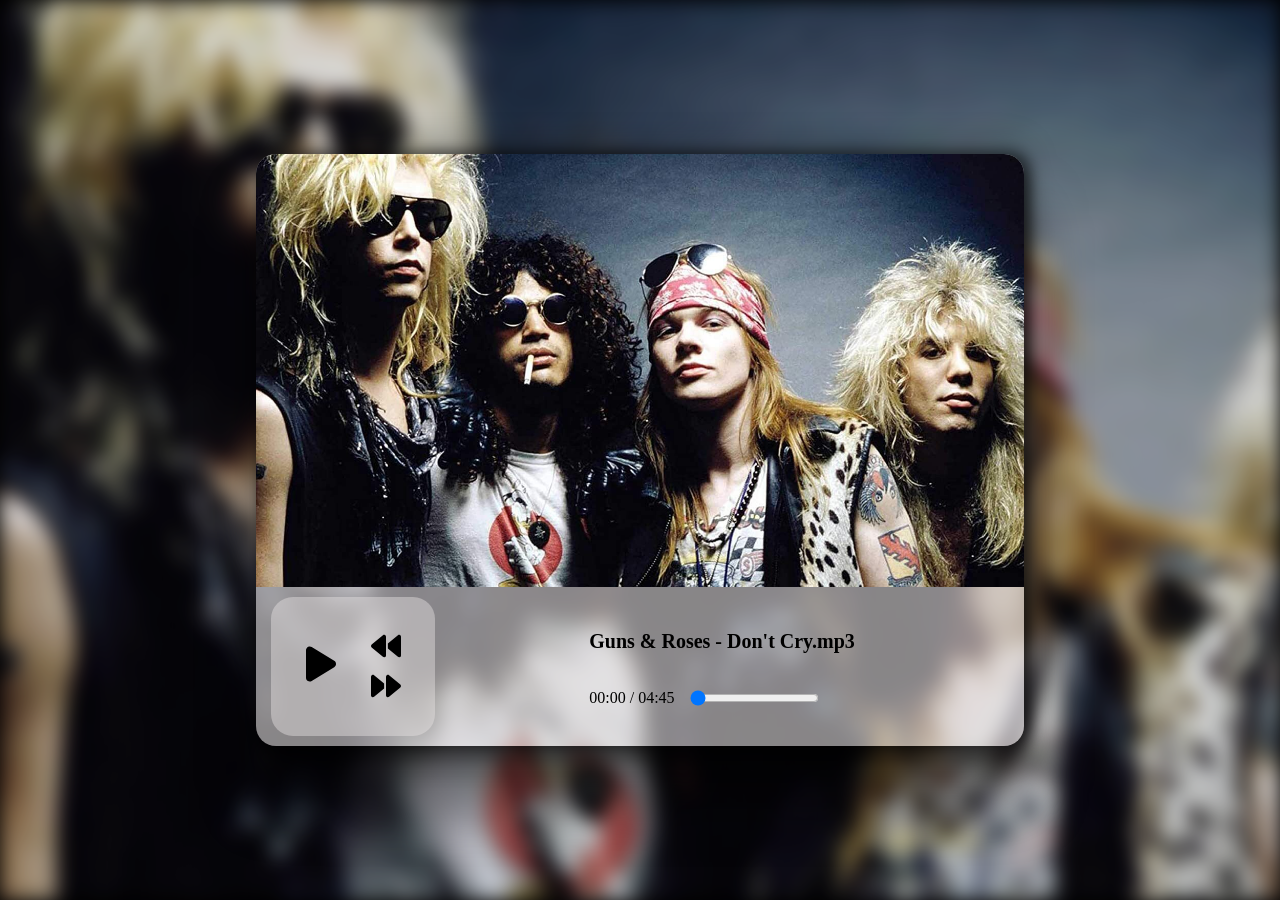
==== audio-player/index.html @ 1504d174 "feat: add base functional feature" ====
<!DOCTYPE html>
<html lang="en">

<head>
    <meta charset="UTF-8">
    <meta name="viewport" content="width=device-width, initial-scale=1.0">
    <link rel="stylesheet" href="style.css">
    <link rel="shortcut icon" href="./assets/icons/icons-music.png" type="image/x-icon">
    <title>Audio player</title>
</head>

<body>
    <div class="wrapper">
        <div class="player__back">
        </div>
        <div class="player">
            <audio></audio>
            <img class="player__img" src="" alt="photo">
            <div class="player__controlls">
                <div class="controlls">
                    <div class="play-pause">
                        <svg class="controlls__item icon-play" xmlns="http://www.w3.org/2000/svg" viewBox="0 0 384 512">
                            <path
                                d="M73 39c-14.8-9.1-33.4-9.4-48.5-.9S0 62.6 0 80L0 432c0 17.4 9.4 33.4 24.5 41.9s33.7 8.1 48.5-.9L361 297c14.3-8.7 23-24.2 23-41s-8.7-32.2-23-41L73 39z" />
                        </svg>
                        <svg class="controlls__item icon-pause controlls-blocked" xmlns="http://www.w3.org/2000/svg"
                            viewBox="0 0 320 512">
                            <path
                                d="M48 64C21.5 64 0 85.5 0 112L0 400c0 26.5 21.5 48 48 48l32 0c26.5 0 48-21.5 48-48l0-288c0-26.5-21.5-48-48-48L48 64zm192 0c-26.5 0-48 21.5-48 48l0 288c0 26.5 21.5 48 48 48l32 0c26.5 0 48-21.5 48-48l0-288c0-26.5-21.5-48-48-48l-32 0z" />
                        </svg>
                    </div>
                    <div class="prev-next">
                        <svg class="controlls__item icon-prev" xmlns="http://www.w3.org/2000/svg" viewBox="0 0 512 512">
                            <path
                                d="M459.5 440.6c9.5 7.9 22.8 9.7 34.1 4.4s18.4-16.6 18.4-29l0-320c0-12.4-7.2-23.7-18.4-29s-24.5-3.6-34.1 4.4L288 214.3l0 41.7 0 41.7L459.5 440.6zM256 352l0-96 0-128 0-32c0-12.4-7.2-23.7-18.4-29s-24.5-3.6-34.1 4.4l-192 160C4.2 237.5 0 246.5 0 256s4.2 18.5 11.5 24.6l192 160c9.5 7.9 22.8 9.7 34.1 4.4s18.4-16.6 18.4-29l0-64z" />
                        </svg>
                        <svg class="controlls__item icon-next" xmlns="http://www.w3.org/2000/svg" viewBox="0 0 512 512">
                            <path
                                d="M52.5 440.6c-9.5 7.9-22.8 9.7-34.1 4.4S0 428.4 0 416L0 96C0 83.6 7.2 72.3 18.4 67s24.5-3.6 34.1 4.4L224 214.3l0 41.7 0 41.7L52.5 440.6zM256 352l0-96 0-128 0-32c0-12.4 7.2-23.7 18.4-29s24.5-3.6 34.1 4.4l192 160c7.3 6.1 11.5 15.1 11.5 24.6s-4.2 18.5-11.5 24.6l-192 160c-9.5 7.9-22.8 9.7-34.1 4.4s-18.4-16.6-18.4-29l0-64z" />
                        </svg>
                    </div>
                </div>
                <div class="progress">
                    <h3 class="name-track"></h3>
                    <p class="id_track"></p>
                    <div class="progress-block">
                        <p class="progress__time"><span class="current-time"></span> / <span class="end-time"></span>
                        </p>
                        <input class="progress__line" type="range" min="0" value="0">
                    </div>
                </div>
                <div class="controlls__extra">
                </div>
            </div>
        </div>
    </div>

    <script src="./data.js"></script>
    <script src="./script.js"></script>
</body>

</html>
---- audio-player/style.css ----
body {
  margin: 0;
  background-color: black;
}

.wrapper {
  width: 100vw;
  height: 100vh;
  display: -webkit-box;
  display: -ms-flexbox;
  display: flex;
  -webkit-box-align: center;
      -ms-flex-align: center;
          align-items: center;
  -webkit-box-pack: center;
      -ms-flex-pack: center;
          justify-content: center;
}

.player__back {
  width: 100vw;
  height: 100vh;
  position: fixed;
  left: 0;
  top: 0;
  background-size: cover;
  -webkit-filter: blur(10px);
          filter: blur(10px);
  opacity: 85%;
}

.player {
  width: 60%;
  display: -webkit-box;
  display: -ms-flexbox;
  display: flex;
  -webkit-box-orient: vertical;
  -webkit-box-direction: normal;
      -ms-flex-direction: column;
          flex-direction: column;
  -webkit-box-align: center;
      -ms-flex-align: center;
          align-items: center;
  -webkit-box-pack: center;
      -ms-flex-pack: center;
          justify-content: center;
  position: relative;
  z-index: 10;
  background-color: #efebeb8f;
  border-radius: 20px;
  -webkit-box-shadow: rgba(0, 0, 0, 0.55) 4px 54px 55px, rgba(0, 0, 0, 0.22) 5px -12px 30px, rgba(0, 0, 0, 0.22) 3px 17px 29px, rgba(0, 0, 0, 0.27) 5px 12px 13px, rgba(0, 0, 0, 0.49) 6px -3px 13px;
          box-shadow: rgba(0, 0, 0, 0.55) 4px 54px 55px, rgba(0, 0, 0, 0.22) 5px -12px 30px, rgba(0, 0, 0, 0.22) 3px 17px 29px, rgba(0, 0, 0, 0.27) 5px 12px 13px, rgba(0, 0, 0, 0.49) 6px -3px 13px;
}

.player__img {
  width: 100%;
  border-top-left-radius: 20px;
  border-top-right-radius: 20px;
}

.player__controlls {
  width: 100%;
  padding: 10px 15px;
  -webkit-box-sizing: border-box;
          box-sizing: border-box;
  display: -webkit-box;
  display: -ms-flexbox;
  display: flex;
  -webkit-box-pack: justify;
      -ms-flex-pack: justify;
          justify-content: space-between;
  -webkit-box-align: center;
      -ms-flex-align: center;
          align-items: center;
  gap: 10px;
}

.player .controlls {
  height: -webkit-fit-content;
  height: -moz-fit-content;
  height: fit-content;
  display: -webkit-box;
  display: -ms-flexbox;
  display: flex;
  -webkit-box-align: center;
      -ms-flex-align: center;
          align-items: center;
  gap: 25px;
  height: fit-content;
  padding: 4%;
  border-radius: 22px;
  background-color: #ebe6e66e;
}

.player .controlls__item {
  width: 30px;
  padding: 5px;
  cursor: pointer;
  -webkit-transition: -webkit-transform 0.3s ease-in-out;
  transition: -webkit-transform 0.3s ease-in-out;
  transition: transform 0.3s ease-in-out;
  transition: transform 0.3s ease-in-out, -webkit-transform 0.3s ease-in-out;
}

.player .controlls__item:hover path {
  fill: green;
}

.player .controlls__item:hover {
  -webkit-transform: scale(1.3);
          transform: scale(1.3);
}

.player .controlls-blocked {
  display: none;
}

.player .prev-next {
  display: -webkit-box;
  display: -ms-flexbox;
  display: flex;
  -webkit-box-orient: vertical;
  -webkit-box-direction: normal;
      -ms-flex-direction: column;
          flex-direction: column;
}

.player .progress {
  display: -webkit-box;
  display: -ms-flexbox;
  display: flex;
  -webkit-box-orient: vertical;
  -webkit-box-direction: normal;
      -ms-flex-direction: column;
          flex-direction: column;
  -webkit-box-pack: center;
      -ms-flex-pack: center;
          justify-content: center;
}

.player .progress__line {
  cursor: pointer;
  background-color: grey;
  margin-left: 15px;
}

.player .progress-block {
  display: -webkit-box;
  display: -ms-flexbox;
  display: flex;
}

.player .name-track {
  font-size: 20px;
}

.player .id_track {
  display: none;
}
/*# sourceMappingURL=style.css.map */
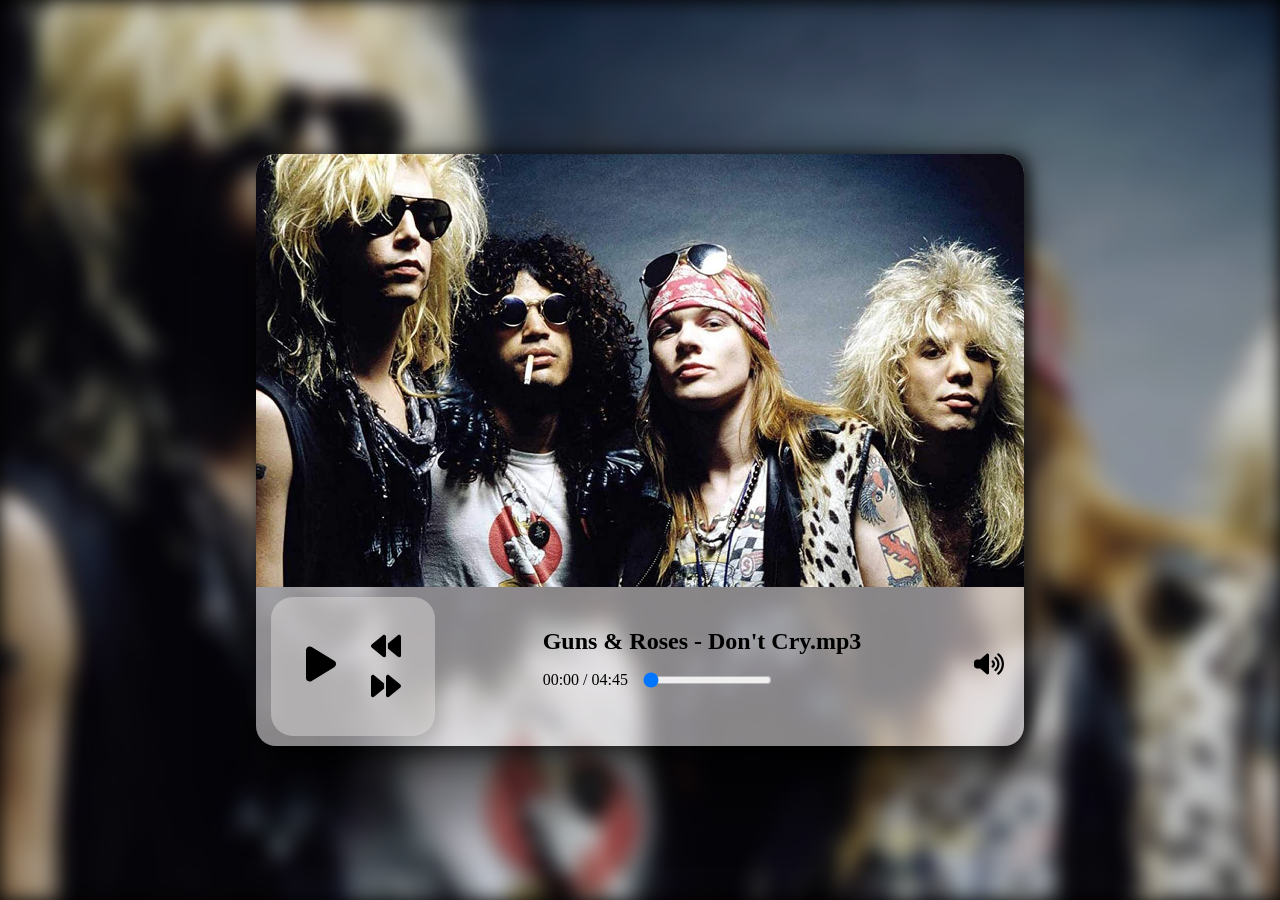
==== commit 0daa4721: "feat: add mute functionality" ====
--- a/audio-player/index.html
+++ b/audio-player/index.html
@@ -50,6 +50,24 @@
                     </div>
                 </div>
                 <div class="controlls__extra">
+                    <div class="mute">
+                        <div class="mute__changing">
+                            <svg class="controlls__item mute__on" xmlns="http://www.w3.org/2000/svg"
+                                viewBox="0 0 640 512">
+                                <path
+                                    d="M533.6 32.5C598.5 85.2 640 165.8 640 256s-41.5 170.7-106.4 223.5c-10.3 8.4-25.4 6.8-33.8-3.5s-6.8-25.4 3.5-33.8C557.5 398.2 592 331.2 592 256s-34.5-142.2-88.7-186.3c-10.3-8.4-11.8-23.5-3.5-33.8s23.5-11.8 33.8-3.5zM473.1 107c43.2 35.2 70.9 88.9 70.9 149s-27.7 113.8-70.9 149c-10.3 8.4-25.4 6.8-33.8-3.5s-6.8-25.4 3.5-33.8C475.3 341.3 496 301.1 496 256s-20.7-85.3-53.2-111.8c-10.3-8.4-11.8-23.5-3.5-33.8s23.5-11.8 33.8-3.5zm-60.5 74.5C434.1 199.1 448 225.9 448 256s-13.9 56.9-35.4 74.5c-10.3 8.4-25.4 6.8-33.8-3.5s-6.8-25.4 3.5-33.8C393.1 284.4 400 271 400 256s-6.9-28.4-17.7-37.3c-10.3-8.4-11.8-23.5-3.5-33.8s23.5-11.8 33.8-3.5zM301.1 34.8C312.6 40 320 51.4 320 64l0 384c0 12.6-7.4 24-18.9 29.2s-25 3.1-34.4-5.3L131.8 352 64 352c-35.3 0-64-28.7-64-64l0-64c0-35.3 28.7-64 64-64l67.8 0L266.7 40.1c9.4-8.4 22.9-10.4 34.4-5.3z" />
+                            </svg>
+                            <svg class="controlls__item mute__off controlls-blocked" xmlns="http://www.w3.org/2000/svg"
+                                viewBox="0 0 576 512">
+                                <path
+                                    d="M301.1 34.8C312.6 40 320 51.4 320 64l0 384c0 12.6-7.4 24-18.9 29.2s-25 3.1-34.4-5.3L131.8 352 64 352c-35.3 0-64-28.7-64-64l0-64c0-35.3 28.7-64 64-64l67.8 0L266.7 40.1c9.4-8.4 22.9-10.4 34.4-5.3zM425 167l55 55 55-55c9.4-9.4 24.6-9.4 33.9 0s9.4 24.6 0 33.9l-55 55 55 55c9.4 9.4 9.4 24.6 0 33.9s-24.6 9.4-33.9 0l-55-55-55 55c-9.4 9.4-24.6 9.4-33.9 0s-9.4-24.6 0-33.9l55-55-55-55c-9.4-9.4-9.4-24.6 0-33.9s24.6-9.4 33.9 0z" />
+                            </svg>
+                        </div>
+                        <div class="mute-change">
+                            <input class="mute__range controlls-blocked" type="range" min="0" max="1" value="0.5"
+                                step="0.1">
+                        </div>
+                    </div>
                 </div>
             </div>
         </div>
--- a/audio-player/style.css
+++ b/audio-player/style.css
@@ -103,7 +103,7 @@
 }
 
 .player .controlls__item:hover path {
-  fill: green;
+  fill: #1976d2;
 }
 
 .player .controlls__item:hover {
@@ -151,10 +151,29 @@
 }
 
 .player .name-track {
-  font-size: 20px;
+  font-size: 24px;
+  margin: 0;
 }
 
 .player .id_track {
   display: none;
 }
+
+.player .mute {
+  position: relative;
+}
+
+.player .mute-change {
+  -webkit-transform: rotate(-90deg);
+          transform: rotate(-90deg);
+  position: absolute;
+  right: -48px;
+  top: -77px;
+  background-color: white;
+  border-radius: 10px;
+}
+
+.player .mute__range {
+  cursor: pointer;
+}
 /*# sourceMappingURL=style.css.map */
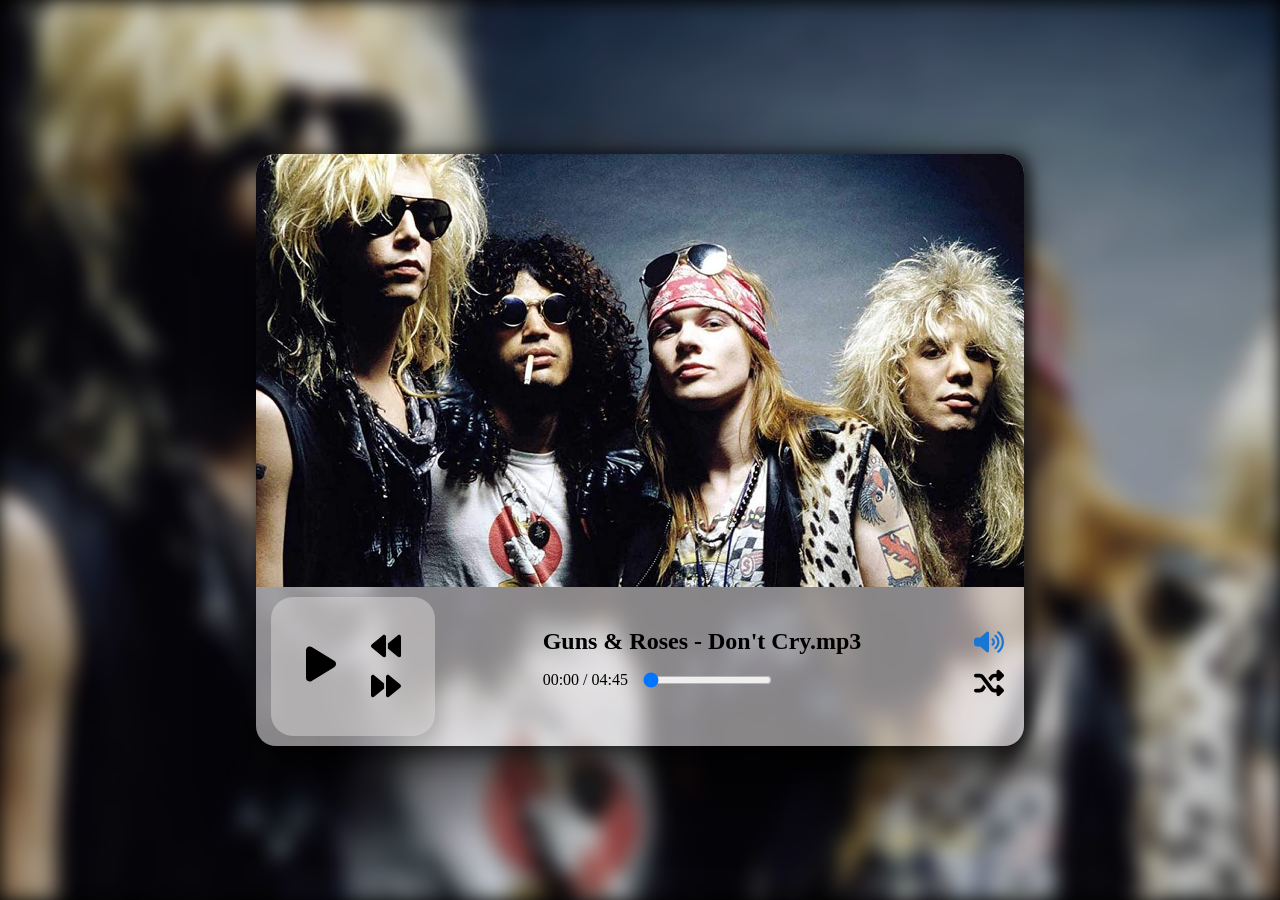
==== commit 00b4b215: "feat: add shuffle functionality" ====
--- a/audio-player/index.html
+++ b/audio-player/index.html
@@ -52,7 +52,7 @@
                 <div class="controlls__extra">
                     <div class="mute">
                         <div class="mute__changing">
-                            <svg class="controlls__item mute__on" xmlns="http://www.w3.org/2000/svg"
+                            <svg class="controlls__item mute__on controlls--checked" xmlns="http://www.w3.org/2000/svg"
                                 viewBox="0 0 640 512">
                                 <path
                                     d="M533.6 32.5C598.5 85.2 640 165.8 640 256s-41.5 170.7-106.4 223.5c-10.3 8.4-25.4 6.8-33.8-3.5s-6.8-25.4 3.5-33.8C557.5 398.2 592 331.2 592 256s-34.5-142.2-88.7-186.3c-10.3-8.4-11.8-23.5-3.5-33.8s23.5-11.8 33.8-3.5zM473.1 107c43.2 35.2 70.9 88.9 70.9 149s-27.7 113.8-70.9 149c-10.3 8.4-25.4 6.8-33.8-3.5s-6.8-25.4 3.5-33.8C475.3 341.3 496 301.1 496 256s-20.7-85.3-53.2-111.8c-10.3-8.4-11.8-23.5-3.5-33.8s23.5-11.8 33.8-3.5zm-60.5 74.5C434.1 199.1 448 225.9 448 256s-13.9 56.9-35.4 74.5c-10.3 8.4-25.4 6.8-33.8-3.5s-6.8-25.4 3.5-33.8C393.1 284.4 400 271 400 256s-6.9-28.4-17.7-37.3c-10.3-8.4-11.8-23.5-3.5-33.8s23.5-11.8 33.8-3.5zM301.1 34.8C312.6 40 320 51.4 320 64l0 384c0 12.6-7.4 24-18.9 29.2s-25 3.1-34.4-5.3L131.8 352 64 352c-35.3 0-64-28.7-64-64l0-64c0-35.3 28.7-64 64-64l67.8 0L266.7 40.1c9.4-8.4 22.9-10.4 34.4-5.3z" />
@@ -68,6 +68,12 @@
                                 step="0.1">
                         </div>
                     </div>
+                    <div class="shuffle-tracks">
+                        <svg class="controlls__item" xmlns="http://www.w3.org/2000/svg" viewBox="0 0 512 512">
+                            <path
+                                d="M403.8 34.4c12-5 25.7-2.2 34.9 6.9l64 64c6 6 9.4 14.1 9.4 22.6s-3.4 16.6-9.4 22.6l-64 64c-9.2 9.2-22.9 11.9-34.9 6.9s-19.8-16.6-19.8-29.6l0-32-32 0c-10.1 0-19.6 4.7-25.6 12.8L284 229.3 244 176l31.2-41.6C293.3 110.2 321.8 96 352 96l32 0 0-32c0-12.9 7.8-24.6 19.8-29.6zM164 282.7L204 336l-31.2 41.6C154.7 401.8 126.2 416 96 416l-64 0c-17.7 0-32-14.3-32-32s14.3-32 32-32l64 0c10.1 0 19.6-4.7 25.6-12.8L164 282.7zm274.6 188c-9.2 9.2-22.9 11.9-34.9 6.9s-19.8-16.6-19.8-29.6l0-32-32 0c-30.2 0-58.7-14.2-76.8-38.4L121.6 172.8c-6-8.1-15.5-12.8-25.6-12.8l-64 0c-17.7 0-32-14.3-32-32s14.3-32 32-32l64 0c30.2 0 58.7 14.2 76.8 38.4L326.4 339.2c6 8.1 15.5 12.8 25.6 12.8l32 0 0-32c0-12.9 7.8-24.6 19.8-29.6s25.7-2.2 34.9 6.9l64 64c6 6 9.4 14.1 9.4 22.6s-3.4 16.6-9.4 22.6l-64 64z" />
+                        </svg>
+                    </div>
                 </div>
             </div>
         </div>
--- a/audio-player/style.css
+++ b/audio-player/style.css
@@ -92,6 +92,10 @@
   background-color: #ebe6e66e;
 }
 
+.player .controlls--checked path {
+  fill: #1976d2;
+}
+
 .player .controlls__item {
   width: 30px;
   padding: 5px;
@@ -167,8 +171,8 @@
   -webkit-transform: rotate(-90deg);
           transform: rotate(-90deg);
   position: absolute;
-  right: -48px;
-  top: -77px;
+  right: -50px;
+  top: -78px;
   background-color: white;
   border-radius: 10px;
 }
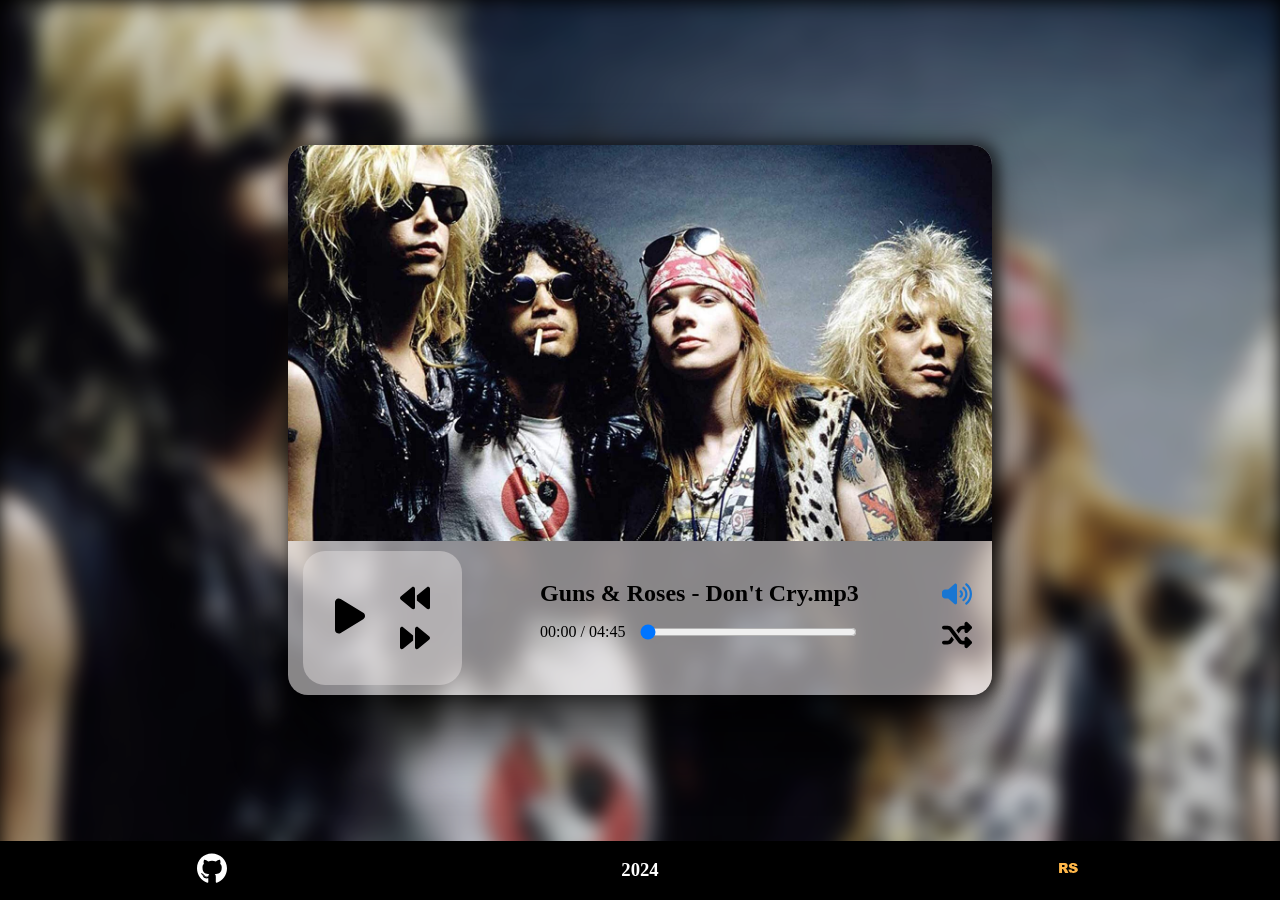
==== commit 8dad084f: "feat: add app mobile version" ====
--- a/audio-player/index.html
+++ b/audio-player/index.html
@@ -10,75 +10,92 @@
 </head>
 
 <body>
+    <header></header>
     <div class="wrapper">
-        <div class="player__back">
-        </div>
-        <div class="player">
-            <audio></audio>
-            <img class="player__img" src="" alt="photo">
-            <div class="player__controlls">
-                <div class="controlls">
-                    <div class="play-pause">
-                        <svg class="controlls__item icon-play" xmlns="http://www.w3.org/2000/svg" viewBox="0 0 384 512">
-                            <path
-                                d="M73 39c-14.8-9.1-33.4-9.4-48.5-.9S0 62.6 0 80L0 432c0 17.4 9.4 33.4 24.5 41.9s33.7 8.1 48.5-.9L361 297c14.3-8.7 23-24.2 23-41s-8.7-32.2-23-41L73 39z" />
-                        </svg>
-                        <svg class="controlls__item icon-pause controlls-blocked" xmlns="http://www.w3.org/2000/svg"
-                            viewBox="0 0 320 512">
-                            <path
-                                d="M48 64C21.5 64 0 85.5 0 112L0 400c0 26.5 21.5 48 48 48l32 0c26.5 0 48-21.5 48-48l0-288c0-26.5-21.5-48-48-48L48 64zm192 0c-26.5 0-48 21.5-48 48l0 288c0 26.5 21.5 48 48 48l32 0c26.5 0 48-21.5 48-48l0-288c0-26.5-21.5-48-48-48l-32 0z" />
-                        </svg>
-                    </div>
-                    <div class="prev-next">
-                        <svg class="controlls__item icon-prev" xmlns="http://www.w3.org/2000/svg" viewBox="0 0 512 512">
-                            <path
-                                d="M459.5 440.6c9.5 7.9 22.8 9.7 34.1 4.4s18.4-16.6 18.4-29l0-320c0-12.4-7.2-23.7-18.4-29s-24.5-3.6-34.1 4.4L288 214.3l0 41.7 0 41.7L459.5 440.6zM256 352l0-96 0-128 0-32c0-12.4-7.2-23.7-18.4-29s-24.5-3.6-34.1 4.4l-192 160C4.2 237.5 0 246.5 0 256s4.2 18.5 11.5 24.6l192 160c9.5 7.9 22.8 9.7 34.1 4.4s18.4-16.6 18.4-29l0-64z" />
-                        </svg>
-                        <svg class="controlls__item icon-next" xmlns="http://www.w3.org/2000/svg" viewBox="0 0 512 512">
-                            <path
-                                d="M52.5 440.6c-9.5 7.9-22.8 9.7-34.1 4.4S0 428.4 0 416L0 96C0 83.6 7.2 72.3 18.4 67s24.5-3.6 34.1 4.4L224 214.3l0 41.7 0 41.7L52.5 440.6zM256 352l0-96 0-128 0-32c0-12.4 7.2-23.7 18.4-29s24.5-3.6 34.1 4.4l192 160c7.3 6.1 11.5 15.1 11.5 24.6s-4.2 18.5-11.5 24.6l-192 160c-9.5 7.9-22.8 9.7-34.1 4.4s-18.4-16.6-18.4-29l0-64z" />
-                        </svg>
-                    </div>
-                </div>
-                <div class="progress">
-                    <h3 class="name-track"></h3>
-                    <p class="id_track"></p>
-                    <div class="progress-block">
-                        <p class="progress__time"><span class="current-time"></span> / <span class="end-time"></span>
-                        </p>
-                        <input class="progress__line" type="range" min="0" value="0">
-                    </div>
-                </div>
-                <div class="controlls__extra">
-                    <div class="mute">
-                        <div class="mute__changing">
-                            <svg class="controlls__item mute__on controlls--checked" xmlns="http://www.w3.org/2000/svg"
-                                viewBox="0 0 640 512">
+        <main>
+            <div class="player__back">
+            </div>
+            <div class="player">
+                <audio></audio>
+                <img class="player__img" src="" alt="photo">
+                <div class="player__controlls">
+                    <div class="controlls">
+                        <div class="play-pause">
+                            <svg class="controlls__item icon-play" xmlns="http://www.w3.org/2000/svg"
+                                viewBox="0 0 384 512">
                                 <path
-                                    d="M533.6 32.5C598.5 85.2 640 165.8 640 256s-41.5 170.7-106.4 223.5c-10.3 8.4-25.4 6.8-33.8-3.5s-6.8-25.4 3.5-33.8C557.5 398.2 592 331.2 592 256s-34.5-142.2-88.7-186.3c-10.3-8.4-11.8-23.5-3.5-33.8s23.5-11.8 33.8-3.5zM473.1 107c43.2 35.2 70.9 88.9 70.9 149s-27.7 113.8-70.9 149c-10.3 8.4-25.4 6.8-33.8-3.5s-6.8-25.4 3.5-33.8C475.3 341.3 496 301.1 496 256s-20.7-85.3-53.2-111.8c-10.3-8.4-11.8-23.5-3.5-33.8s23.5-11.8 33.8-3.5zm-60.5 74.5C434.1 199.1 448 225.9 448 256s-13.9 56.9-35.4 74.5c-10.3 8.4-25.4 6.8-33.8-3.5s-6.8-25.4 3.5-33.8C393.1 284.4 400 271 400 256s-6.9-28.4-17.7-37.3c-10.3-8.4-11.8-23.5-3.5-33.8s23.5-11.8 33.8-3.5zM301.1 34.8C312.6 40 320 51.4 320 64l0 384c0 12.6-7.4 24-18.9 29.2s-25 3.1-34.4-5.3L131.8 352 64 352c-35.3 0-64-28.7-64-64l0-64c0-35.3 28.7-64 64-64l67.8 0L266.7 40.1c9.4-8.4 22.9-10.4 34.4-5.3z" />
+                                    d="M73 39c-14.8-9.1-33.4-9.4-48.5-.9S0 62.6 0 80L0 432c0 17.4 9.4 33.4 24.5 41.9s33.7 8.1 48.5-.9L361 297c14.3-8.7 23-24.2 23-41s-8.7-32.2-23-41L73 39z" />
                             </svg>
-                            <svg class="controlls__item mute__off controlls-blocked" xmlns="http://www.w3.org/2000/svg"
-                                viewBox="0 0 576 512">
+                            <svg class="controlls__item icon-pause controlls-blocked" xmlns="http://www.w3.org/2000/svg"
+                                viewBox="0 0 320 512">
                                 <path
-                                    d="M301.1 34.8C312.6 40 320 51.4 320 64l0 384c0 12.6-7.4 24-18.9 29.2s-25 3.1-34.4-5.3L131.8 352 64 352c-35.3 0-64-28.7-64-64l0-64c0-35.3 28.7-64 64-64l67.8 0L266.7 40.1c9.4-8.4 22.9-10.4 34.4-5.3zM425 167l55 55 55-55c9.4-9.4 24.6-9.4 33.9 0s9.4 24.6 0 33.9l-55 55 55 55c9.4 9.4 9.4 24.6 0 33.9s-24.6 9.4-33.9 0l-55-55-55 55c-9.4 9.4-24.6 9.4-33.9 0s-9.4-24.6 0-33.9l55-55-55-55c-9.4-9.4-9.4-24.6 0-33.9s24.6-9.4 33.9 0z" />
+                                    d="M48 64C21.5 64 0 85.5 0 112L0 400c0 26.5 21.5 48 48 48l32 0c26.5 0 48-21.5 48-48l0-288c0-26.5-21.5-48-48-48L48 64zm192 0c-26.5 0-48 21.5-48 48l0 288c0 26.5 21.5 48 48 48l32 0c26.5 0 48-21.5 48-48l0-288c0-26.5-21.5-48-48-48l-32 0z" />
                             </svg>
                         </div>
-                        <div class="mute-change">
-                            <input class="mute__range controlls-blocked" type="range" min="0" max="1" value="0.5"
-                                step="0.1">
+                        <div class="prev-next">
+                            <svg class="controlls__item icon-prev" xmlns="http://www.w3.org/2000/svg"
+                                viewBox="0 0 512 512">
+                                <path
+                                    d="M459.5 440.6c9.5 7.9 22.8 9.7 34.1 4.4s18.4-16.6 18.4-29l0-320c0-12.4-7.2-23.7-18.4-29s-24.5-3.6-34.1 4.4L288 214.3l0 41.7 0 41.7L459.5 440.6zM256 352l0-96 0-128 0-32c0-12.4-7.2-23.7-18.4-29s-24.5-3.6-34.1 4.4l-192 160C4.2 237.5 0 246.5 0 256s4.2 18.5 11.5 24.6l192 160c9.5 7.9 22.8 9.7 34.1 4.4s18.4-16.6 18.4-29l0-64z" />
+                            </svg>
+                            <svg class="controlls__item icon-next" xmlns="http://www.w3.org/2000/svg"
+                                viewBox="0 0 512 512">
+                                <path
+                                    d="M52.5 440.6c-9.5 7.9-22.8 9.7-34.1 4.4S0 428.4 0 416L0 96C0 83.6 7.2 72.3 18.4 67s24.5-3.6 34.1 4.4L224 214.3l0 41.7 0 41.7L52.5 440.6zM256 352l0-96 0-128 0-32c0-12.4 7.2-23.7 18.4-29s24.5-3.6 34.1 4.4l192 160c7.3 6.1 11.5 15.1 11.5 24.6s-4.2 18.5-11.5 24.6l-192 160c-9.5 7.9-22.8 9.7-34.1 4.4s-18.4-16.6-18.4-29l0-64z" />
+                            </svg>
                         </div>
                     </div>
-                    <div class="shuffle-tracks">
-                        <svg class="controlls__item" xmlns="http://www.w3.org/2000/svg" viewBox="0 0 512 512">
-                            <path
-                                d="M403.8 34.4c12-5 25.7-2.2 34.9 6.9l64 64c6 6 9.4 14.1 9.4 22.6s-3.4 16.6-9.4 22.6l-64 64c-9.2 9.2-22.9 11.9-34.9 6.9s-19.8-16.6-19.8-29.6l0-32-32 0c-10.1 0-19.6 4.7-25.6 12.8L284 229.3 244 176l31.2-41.6C293.3 110.2 321.8 96 352 96l32 0 0-32c0-12.9 7.8-24.6 19.8-29.6zM164 282.7L204 336l-31.2 41.6C154.7 401.8 126.2 416 96 416l-64 0c-17.7 0-32-14.3-32-32s14.3-32 32-32l64 0c10.1 0 19.6-4.7 25.6-12.8L164 282.7zm274.6 188c-9.2 9.2-22.9 11.9-34.9 6.9s-19.8-16.6-19.8-29.6l0-32-32 0c-30.2 0-58.7-14.2-76.8-38.4L121.6 172.8c-6-8.1-15.5-12.8-25.6-12.8l-64 0c-17.7 0-32-14.3-32-32s14.3-32 32-32l64 0c30.2 0 58.7 14.2 76.8 38.4L326.4 339.2c6 8.1 15.5 12.8 25.6 12.8l32 0 0-32c0-12.9 7.8-24.6 19.8-29.6s25.7-2.2 34.9 6.9l64 64c6 6 9.4 14.1 9.4 22.6s-3.4 16.6-9.4 22.6l-64 64z" />
-                        </svg>
+                    <div class="progress">
+                        <h3 class="name-track"></h3>
+                        <p class="id_track"></p>
+                        <div class="progress-block">
+                            <p class="progress__time"><span class="current-time"></span>&#160;/&#160;<span
+                                    class="end-time"></span>
+                            </p>
+                            <input class="progress__line" type="range" min="0" value="0">
+                        </div>
+                    </div>
+                    <div class="controlls__extra">
+                        <div class="mute">
+                            <div class="mute__changing">
+                                <svg class="controlls__item mute__on controlls--checked"
+                                    xmlns="http://www.w3.org/2000/svg" viewBox="0 0 640 512">
+                                    <path
+                                        d="M533.6 32.5C598.5 85.2 640 165.8 640 256s-41.5 170.7-106.4 223.5c-10.3 8.4-25.4 6.8-33.8-3.5s-6.8-25.4 3.5-33.8C557.5 398.2 592 331.2 592 256s-34.5-142.2-88.7-186.3c-10.3-8.4-11.8-23.5-3.5-33.8s23.5-11.8 33.8-3.5zM473.1 107c43.2 35.2 70.9 88.9 70.9 149s-27.7 113.8-70.9 149c-10.3 8.4-25.4 6.8-33.8-3.5s-6.8-25.4 3.5-33.8C475.3 341.3 496 301.1 496 256s-20.7-85.3-53.2-111.8c-10.3-8.4-11.8-23.5-3.5-33.8s23.5-11.8 33.8-3.5zm-60.5 74.5C434.1 199.1 448 225.9 448 256s-13.9 56.9-35.4 74.5c-10.3 8.4-25.4 6.8-33.8-3.5s-6.8-25.4 3.5-33.8C393.1 284.4 400 271 400 256s-6.9-28.4-17.7-37.3c-10.3-8.4-11.8-23.5-3.5-33.8s23.5-11.8 33.8-3.5zM301.1 34.8C312.6 40 320 51.4 320 64l0 384c0 12.6-7.4 24-18.9 29.2s-25 3.1-34.4-5.3L131.8 352 64 352c-35.3 0-64-28.7-64-64l0-64c0-35.3 28.7-64 64-64l67.8 0L266.7 40.1c9.4-8.4 22.9-10.4 34.4-5.3z" />
+                                </svg>
+                                <svg class="controlls__item mute__off controlls-blocked"
+                                    xmlns="http://www.w3.org/2000/svg" viewBox="0 0 576 512">
+                                    <path
+                                        d="M301.1 34.8C312.6 40 320 51.4 320 64l0 384c0 12.6-7.4 24-18.9 29.2s-25 3.1-34.4-5.3L131.8 352 64 352c-35.3 0-64-28.7-64-64l0-64c0-35.3 28.7-64 64-64l67.8 0L266.7 40.1c9.4-8.4 22.9-10.4 34.4-5.3zM425 167l55 55 55-55c9.4-9.4 24.6-9.4 33.9 0s9.4 24.6 0 33.9l-55 55 55 55c9.4 9.4 9.4 24.6 0 33.9s-24.6 9.4-33.9 0l-55-55-55 55c-9.4 9.4-24.6 9.4-33.9 0s-9.4-24.6 0-33.9l55-55-55-55c-9.4-9.4-9.4-24.6 0-33.9s24.6-9.4 33.9 0z" />
+                                </svg>
+                            </div>
+                            <div class="mute-change">
+                                <input class="mute__range controlls-blocked" type="range" min="0" max="1" value="0.5"
+                                    step="0.1">
+                            </div>
+                        </div>
+                        <div class="shuffle-tracks">
+                            <svg class="controlls__item" xmlns="http://www.w3.org/2000/svg" viewBox="0 0 512 512">
+                                <path
+                                    d="M403.8 34.4c12-5 25.7-2.2 34.9 6.9l64 64c6 6 9.4 14.1 9.4 22.6s-3.4 16.6-9.4 22.6l-64 64c-9.2 9.2-22.9 11.9-34.9 6.9s-19.8-16.6-19.8-29.6l0-32-32 0c-10.1 0-19.6 4.7-25.6 12.8L284 229.3 244 176l31.2-41.6C293.3 110.2 321.8 96 352 96l32 0 0-32c0-12.9 7.8-24.6 19.8-29.6zM164 282.7L204 336l-31.2 41.6C154.7 401.8 126.2 416 96 416l-64 0c-17.7 0-32-14.3-32-32s14.3-32 32-32l64 0c10.1 0 19.6-4.7 25.6-12.8L164 282.7zm274.6 188c-9.2 9.2-22.9 11.9-34.9 6.9s-19.8-16.6-19.8-29.6l0-32-32 0c-30.2 0-58.7-14.2-76.8-38.4L121.6 172.8c-6-8.1-15.5-12.8-25.6-12.8l-64 0c-17.7 0-32-14.3-32-32s14.3-32 32-32l64 0c30.2 0 58.7 14.2 76.8 38.4L326.4 339.2c6 8.1 15.5 12.8 25.6 12.8l32 0 0-32c0-12.9 7.8-24.6 19.8-29.6s25.7-2.2 34.9 6.9l64 64c6 6 9.4 14.1 9.4 22.6s-3.4 16.6-9.4 22.6l-64 64z" />
+                            </svg>
+                        </div>
                     </div>
                 </div>
             </div>
-        </div>
+        </main>
+        <footer class="footer">
+            <a class="gitHubLink" href="https://github.com/SashAwl"><svg xmlns="http://www.w3.org/2000/svg"
+                    viewBox="0 0 496 512">
+                    <path
+                        d="M165.9 397.4c0 2-2.3 3.6-5.2 3.6-3.3 .3-5.6-1.3-5.6-3.6 0-2 2.3-3.6 5.2-3.6 3-.3 5.6 1.3 5.6 3.6zm-31.1-4.5c-.7 2 1.3 4.3 4.3 4.9 2.6 1 5.6 0 6.2-2s-1.3-4.3-4.3-5.2c-2.6-.7-5.5 .3-6.2 2.3zm44.2-1.7c-2.9 .7-4.9 2.6-4.6 4.9 .3 2 2.9 3.3 5.9 2.6 2.9-.7 4.9-2.6 4.6-4.6-.3-1.9-3-3.2-5.9-2.9zM244.8 8C106.1 8 0 113.3 0 252c0 110.9 69.8 205.8 169.5 239.2 12.8 2.3 17.3-5.6 17.3-12.1 0-6.2-.3-40.4-.3-61.4 0 0-70 15-84.7-29.8 0 0-11.4-29.1-27.8-36.6 0 0-22.9-15.7 1.6-15.4 0 0 24.9 2 38.6 25.8 21.9 38.6 58.6 27.5 72.9 20.9 2.3-16 8.8-27.1 16-33.7-55.9-6.2-112.3-14.3-112.3-110.5 0-27.5 7.6-41.3 23.6-58.9-2.6-6.5-11.1-33.3 2.6-67.9 20.9-6.5 69 27 69 27 20-5.6 41.5-8.5 62.8-8.5s42.8 2.9 62.8 8.5c0 0 48.1-33.6 69-27 13.7 34.7 5.2 61.4 2.6 67.9 16 17.7 25.8 31.5 25.8 58.9 0 96.5-58.9 104.2-114.8 110.5 9.2 7.9 17 22.9 17 46.4 0 33.7-.3 75.4-.3 83.6 0 6.5 4.6 14.4 17.3 12.1C428.2 457.8 496 362.9 496 252 496 113.3 383.5 8 244.8 8zM97.2 352.9c-1.3 1-1 3.3 .7 5.2 1.6 1.6 3.9 2.3 5.2 1 1.3-1 1-3.3-.7-5.2-1.6-1.6-3.9-2.3-5.2-1zm-10.8-8.1c-.7 1.3 .3 2.9 2.3 3.9 1.6 1 3.6 .7 4.3-.7 .7-1.3-.3-2.9-2.3-3.9-2-.6-3.6-.3-4.3 .7zm32.4 35.6c-1.6 1.3-1 4.3 1.3 6.2 2.3 2.3 5.2 2.6 6.5 1 1.3-1.3 .7-4.3-1.3-6.2-2.2-2.3-5.2-2.6-6.5-1zm-11.4-14.7c-1.6 1-1.6 3.6 0 5.9 1.6 2.3 4.3 3.3 5.6 2.3 1.6-1.3 1.6-3.9 0-6.2-1.4-2.3-4-3.3-5.6-2z" />
+                </svg>
+            </a>
+            <h3 class="created-in">2024</h3>
+            <a class="rs-course" href="https://rs.school/courses/javascript-preschool-ru" target="_blank"><img
+                    src="./assets/icons/rss-logo.svg" alt="rss-logo"></a>
+        </footer>
     </div>
-
     <script src="./data.js"></script>
     <script src="./script.js"></script>
 </body>
--- a/audio-player/style.css
+++ b/audio-player/style.css
@@ -9,17 +9,34 @@
   display: -webkit-box;
   display: -ms-flexbox;
   display: flex;
-  -webkit-box-align: center;
-      -ms-flex-align: center;
-          align-items: center;
-  -webkit-box-pack: center;
-      -ms-flex-pack: center;
-          justify-content: center;
+  -webkit-box-orient: vertical;
+  -webkit-box-direction: normal;
+      -ms-flex-direction: column;
+          flex-direction: column;
+  -webkit-box-align: center;
+      -ms-flex-align: center;
+          align-items: center;
+  -webkit-box-pack: justify;
+      -ms-flex-pack: justify;
+          justify-content: space-between;
+}
+
+main {
+  height: 100%;
+  display: -webkit-box;
+  display: -ms-flexbox;
+  display: flex;
+  -webkit-box-pack: center;
+      -ms-flex-pack: center;
+          justify-content: center;
+  -webkit-box-align: center;
+      -ms-flex-align: center;
+          align-items: center;
 }
 
 .player__back {
   width: 100vw;
-  height: 100vh;
+  height: 100%;
   position: fixed;
   left: 0;
   top: 0;
@@ -27,10 +44,11 @@
   -webkit-filter: blur(10px);
           filter: blur(10px);
   opacity: 85%;
+  z-index: -10;
 }
 
 .player {
-  width: 60%;
+  width: 55%;
   display: -webkit-box;
   display: -ms-flexbox;
   display: flex;
@@ -73,6 +91,15 @@
       -ms-flex-align: center;
           align-items: center;
   gap: 10px;
+}
+
+@media screen and (max-width: 767px) {
+  .player__controlls {
+    -webkit-box-orient: vertical;
+    -webkit-box-direction: normal;
+        -ms-flex-direction: column;
+            flex-direction: column;
+  }
 }
 
 .player .controlls {
@@ -129,6 +156,16 @@
           flex-direction: column;
 }
 
+@media screen and (max-width: 767px) {
+  .player .prev-next {
+    -webkit-box-orient: horizontal;
+    -webkit-box-direction: normal;
+        -ms-flex-direction: row;
+            flex-direction: row;
+    gap: 10px;
+  }
+}
+
 .player .progress {
   display: -webkit-box;
   display: -ms-flexbox;
@@ -143,6 +180,7 @@
 }
 
 .player .progress__line {
+  width: 100%;
   cursor: pointer;
   background-color: grey;
   margin-left: 15px;
@@ -152,6 +190,12 @@
   display: -webkit-box;
   display: -ms-flexbox;
   display: flex;
+  -webkit-box-align: center;
+      -ms-flex-align: center;
+          align-items: center;
+  -webkit-box-pack: center;
+      -ms-flex-pack: center;
+          justify-content: center;
 }
 
 .player .name-track {
@@ -161,6 +205,48 @@
 
 .player .id_track {
   display: none;
+}
+
+@media screen and (max-width: 767px) {
+  .player .name-track {
+    margin: 10px 0;
+  }
+}
+
+@media screen and (max-width: 350px) {
+  .player .name-track {
+    font-size: 21px;
+  }
+}
+
+.player .controlls__extra {
+  display: -webkit-box;
+  display: -ms-flexbox;
+  display: flex;
+  -webkit-box-orient: vertical;
+  -webkit-box-direction: normal;
+      -ms-flex-direction: column;
+          flex-direction: column;
+  -webkit-box-align: center;
+      -ms-flex-align: center;
+          align-items: center;
+  -webkit-box-pack: center;
+      -ms-flex-pack: center;
+          justify-content: center;
+}
+
+@media screen and (max-width: 767px) {
+  .player .controlls__extra {
+    width: 100%;
+    -webkit-box-orient: horizontal;
+    -webkit-box-direction: normal;
+        -ms-flex-direction: row;
+            flex-direction: row;
+    gap: 10px;
+    -webkit-box-pack: justify;
+        -ms-flex-pack: justify;
+            justify-content: space-between;
+  }
 }
 
 .player .mute {
@@ -177,7 +263,43 @@
   border-radius: 10px;
 }
 
+@media screen and (max-width: 767px) {
+  .player .mute-change {
+    -webkit-transform: rotate(0deg);
+            transform: rotate(0deg);
+    right: -137px;
+    top: 10px;
+    background-color: #fffff000;
+  }
+}
+
 .player .mute__range {
   cursor: pointer;
 }
+
+.footer {
+  width: 100%;
+  background-color: black;
+  display: -webkit-box;
+  display: -ms-flexbox;
+  display: flex;
+  -ms-flex-pack: distribute;
+      justify-content: space-around;
+  -webkit-box-align: center;
+      -ms-flex-align: center;
+          align-items: center;
+  color: white;
+}
+
+.footer .gitHubLink {
+  width: 30px;
+}
+
+.footer .gitHubLink path {
+  fill: white;
+}
+
+.footer .rs-course {
+  width: 30px;
+}
 /*# sourceMappingURL=style.css.map */
